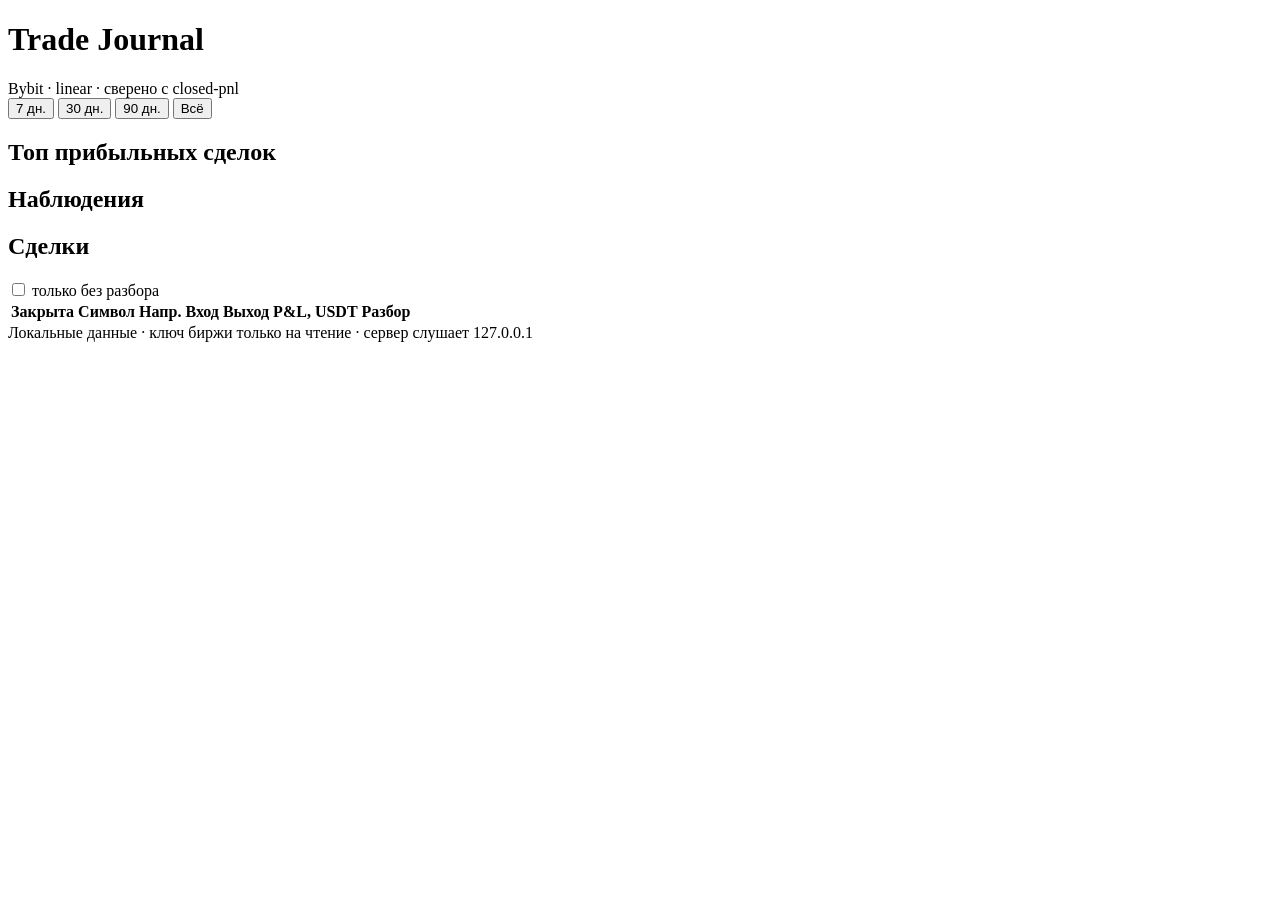
==== journal/web/index.html @ 6932fd27 "Дневник трейдера: бэкфилл Bybit, сверенные сделки, журнал, статистика, веб-UI Шаги 0-4 плана. Ключев" ====
<!doctype html>
<html lang="ru">
<head>
<meta charset="utf-8">
<meta name="viewport" content="width=device-width, initial-scale=1">
<title>Trade Journal — Bybit linear</title>
<link rel="stylesheet" href="/style.css">
</head>
<body>
<header class="topbar">
  <div class="brand">
    <h1>Trade Journal</h1>
    <span class="brand-sub">Bybit · linear · сверено с closed-pnl</span>
  </div>
  <nav class="periods" aria-label="Период">
    <button type="button" data-days="7">7 дн.</button>
    <button type="button" data-days="30">30 дн.</button>
    <button type="button" data-days="90">90 дн.</button>
    <button type="button" data-days="0" aria-current="true">Всё</button>
  </nav>
</header>

<main>
  <section class="kpis" id="kpis" aria-live="polite"></section>

  <div class="columns">
    <section class="panel" aria-labelledby="top-h">
      <h2 id="top-h">Топ прибыльных сделок <span class="h-sub" id="top-sub"></span></h2>
      <div id="top-trades" class="histogram"></div>
    </section>

    <section class="panel" aria-labelledby="facts-h">
      <h2 id="facts-h">Наблюдения</h2>
      <dl id="facts" class="facts"></dl>
    </section>
  </div>

  <section class="panel" aria-labelledby="trades-h">
    <div class="table-head">
      <h2 id="trades-h">Сделки <span class="h-sub" id="trades-count"></span></h2>
      <label class="pending-toggle">
        <input type="checkbox" id="only-pending"> только без разбора
      </label>
    </div>
    <div class="table-wrap">
      <table id="trades-table">
        <thead>
          <tr>
            <th scope="col">Закрыта</th>
            <th scope="col">Символ</th>
            <th scope="col">Напр.</th>
            <th scope="col" class="num">Вход</th>
            <th scope="col" class="num">Выход</th>
            <th scope="col" class="num">P&amp;L, USDT</th>
            <th scope="col">Разбор</th>
          </tr>
        </thead>
        <tbody id="trades-body"></tbody>
      </table>
    </div>
  </section>
</main>

<footer class="foot">
  Локальные данные · ключ биржи только на чтение · сервер слушает 127.0.0.1
</footer>

<script src="/app.js"></script>
</body>
</html>
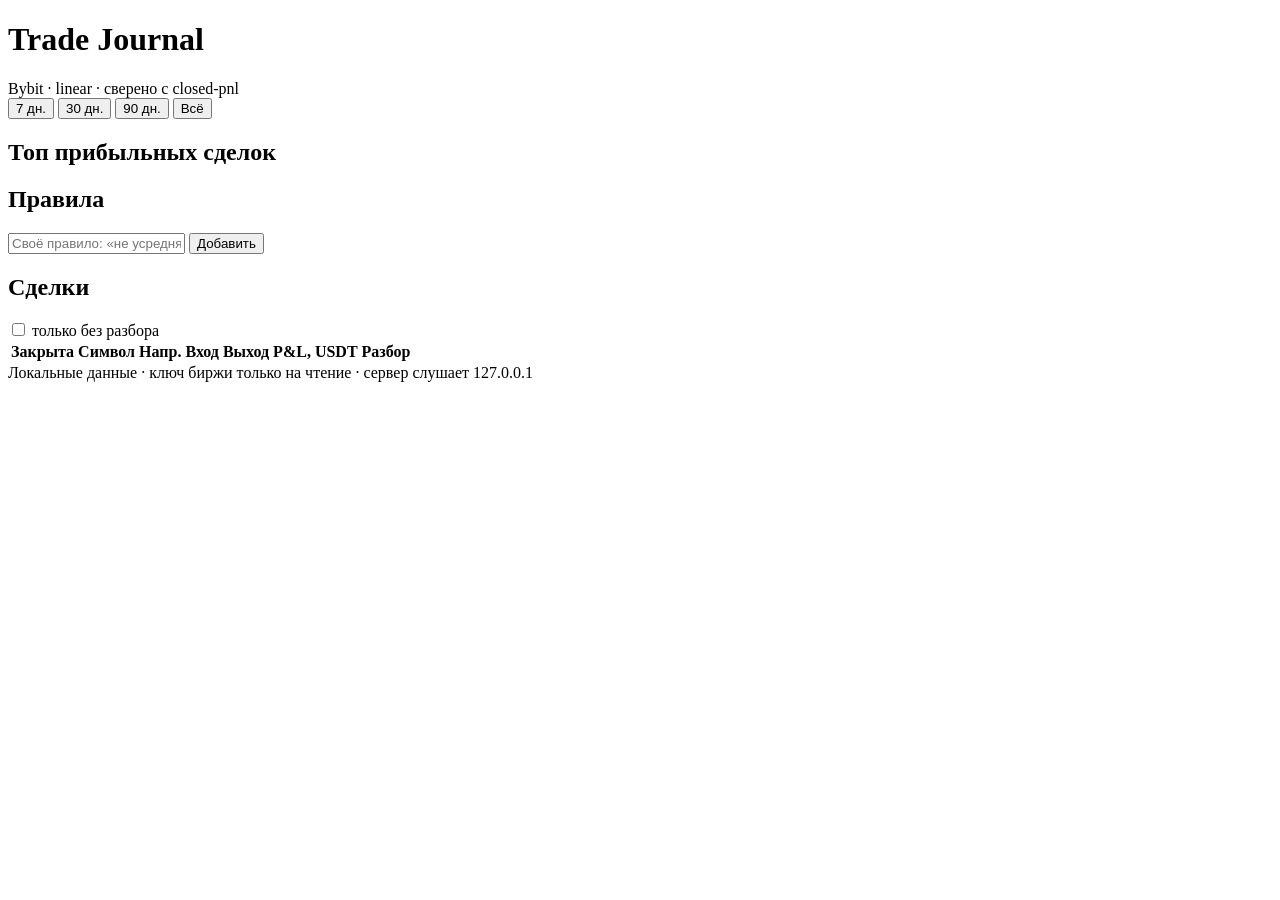
==== commit 9fd25500: "Свои правила торговли, приложение на маке и синк раз в минуту Дневник работал, но им не пользовались" ====
--- a/journal/web/index.html
+++ b/journal/web/index.html
@@ -29,9 +29,17 @@
       <div id="top-trades" class="histogram"></div>
     </section>
 
-    <section class="panel" aria-labelledby="facts-h">
-      <h2 id="facts-h">Наблюдения</h2>
-      <dl id="facts" class="facts"></dl>
+    <section class="panel" aria-labelledby="rules-h">
+      <h2 id="rules-h">Правила <span class="h-sub" id="rules-sub"></span></h2>
+      <div id="rules-summary" class="rules-summary"></div>
+      <ul id="rules" class="rules"></ul>
+      <form id="rule-add" class="rule-add">
+        <input type="text" id="rule-input" maxlength="200"
+               placeholder="Своё правило: «не усредняться в убыток»"
+               aria-label="Новое правило">
+        <button type="submit">Добавить</button>
+      </form>
+      <p class="rules-hint" id="rules-hint"></p>
     </section>
   </div>
 
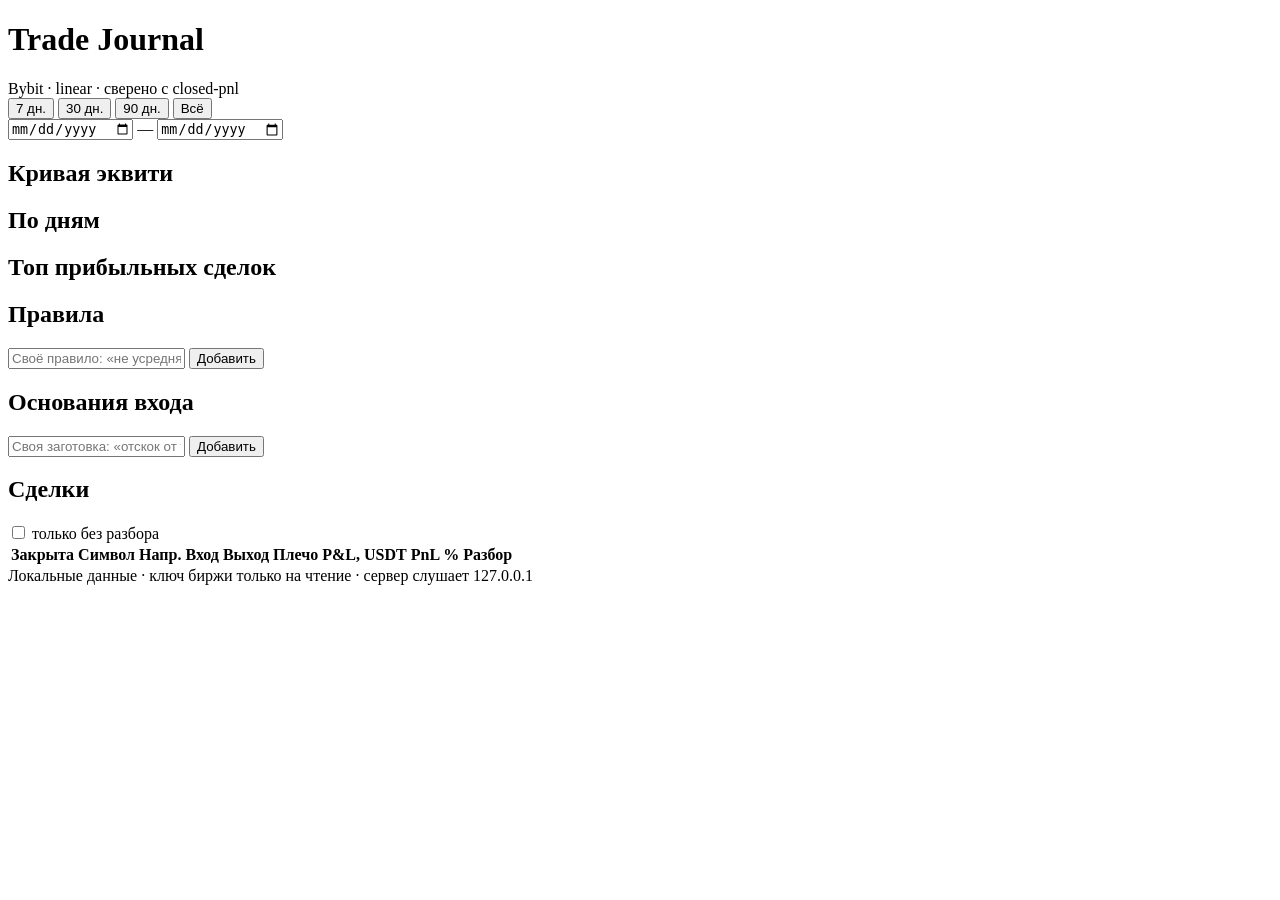
==== commit 31acbff6: "Плечо и PnL%, основания входа, графики, открытые позиции — и починка данных Восемь правок после перв" ====
--- a/journal/web/index.html
+++ b/journal/web/index.html
@@ -12,15 +12,55 @@
     <h1>Trade Journal</h1>
     <span class="brand-sub">Bybit · linear · сверено с closed-pnl</span>
   </div>
-  <nav class="periods" aria-label="Период">
-    <button type="button" data-days="7">7 дн.</button>
-    <button type="button" data-days="30">30 дн.</button>
-    <button type="button" data-days="90">90 дн.</button>
-    <button type="button" data-days="0" aria-current="true">Всё</button>
-  </nav>
+  <div class="period-controls">
+    <nav class="periods" aria-label="Период">
+      <button type="button" data-days="7">7 дн.</button>
+      <button type="button" data-days="30">30 дн.</button>
+      <button type="button" data-days="90">90 дн.</button>
+      <button type="button" data-days="0" aria-current="true">Всё</button>
+    </nav>
+    <div class="dates">
+      <input type="date" id="date-from" aria-label="Начало периода">
+      <span class="dash">—</span>
+      <input type="date" id="date-to" aria-label="Конец периода">
+      <button type="button" id="dates-clear" hidden>Сбросить</button>
+    </div>
+  </div>
 </header>
 
 <main>
+  <section class="panel" id="open-panel" aria-labelledby="open-h" hidden>
+    <h2 id="open-h">Открытые позиции <span class="h-sub" id="open-sub"></span></h2>
+    <div class="table-wrap">
+      <table id="open-table">
+        <thead>
+          <tr>
+            <th scope="col">Символ</th>
+            <th scope="col">Напр.</th>
+            <th scope="col" class="num">Объём</th>
+            <th scope="col" class="num">Вход</th>
+            <th scope="col" class="num">Сейчас</th>
+            <th scope="col" class="num">Плечо</th>
+            <th scope="col" class="num">P&amp;L, USDT</th>
+            <th scope="col" class="num">Ликвидация</th>
+          </tr>
+        </thead>
+        <tbody id="open-body"></tbody>
+      </table>
+    </div>
+  </section>
+
+  <section class="charts">
+    <div class="panel" aria-labelledby="equity-h">
+      <h2 id="equity-h">Кривая эквити <span class="h-sub" id="equity-sub"></span></h2>
+      <div id="equity" class="chart"></div>
+    </div>
+    <div class="panel" aria-labelledby="daily-h">
+      <h2 id="daily-h">По дням <span class="h-sub" id="daily-sub"></span></h2>
+      <div id="daily" class="chart"></div>
+    </div>
+  </section>
+
   <section class="kpis" id="kpis" aria-live="polite"></section>
 
   <div class="columns">
@@ -29,18 +69,33 @@
       <div id="top-trades" class="histogram"></div>
     </section>
 
-    <section class="panel" aria-labelledby="rules-h">
-      <h2 id="rules-h">Правила <span class="h-sub" id="rules-sub"></span></h2>
-      <div id="rules-summary" class="rules-summary"></div>
-      <ul id="rules" class="rules"></ul>
-      <form id="rule-add" class="rule-add">
-        <input type="text" id="rule-input" maxlength="200"
-               placeholder="Своё правило: «не усредняться в убыток»"
-               aria-label="Новое правило">
-        <button type="submit">Добавить</button>
-      </form>
-      <p class="rules-hint" id="rules-hint"></p>
-    </section>
+    <div class="stack">
+      <section class="panel" aria-labelledby="rule-h" data-kind="rule">
+        <h2 id="rule-h">Правила <span class="h-sub" data-sub></span></h2>
+        <div class="rules-summary" data-summary></div>
+        <ul class="rules" data-list></ul>
+        <form class="rule-add" data-add>
+          <input type="text" maxlength="200"
+                 placeholder="Своё правило: «не усредняться в убыток»"
+                 aria-label="Новое правило">
+          <button type="submit">Добавить</button>
+        </form>
+        <p class="rules-hint" data-hint></p>
+      </section>
+
+      <section class="panel" aria-labelledby="reason-h" data-kind="reason">
+        <h2 id="reason-h">Основания входа <span class="h-sub" data-sub></span></h2>
+        <div class="rules-summary" data-summary></div>
+        <ul class="rules" data-list></ul>
+        <form class="rule-add" data-add>
+          <input type="text" maxlength="200"
+                 placeholder="Своя заготовка: «отскок от уровня»"
+                 aria-label="Новое основание">
+          <button type="submit">Добавить</button>
+        </form>
+        <p class="rules-hint" data-hint></p>
+      </section>
+    </div>
   </div>
 
   <section class="panel" aria-labelledby="trades-h">
@@ -59,7 +114,9 @@
             <th scope="col">Напр.</th>
             <th scope="col" class="num">Вход</th>
             <th scope="col" class="num">Выход</th>
+            <th scope="col" class="num">Плечо</th>
             <th scope="col" class="num">P&amp;L, USDT</th>
+            <th scope="col" class="num">PnL %</th>
             <th scope="col">Разбор</th>
           </tr>
         </thead>
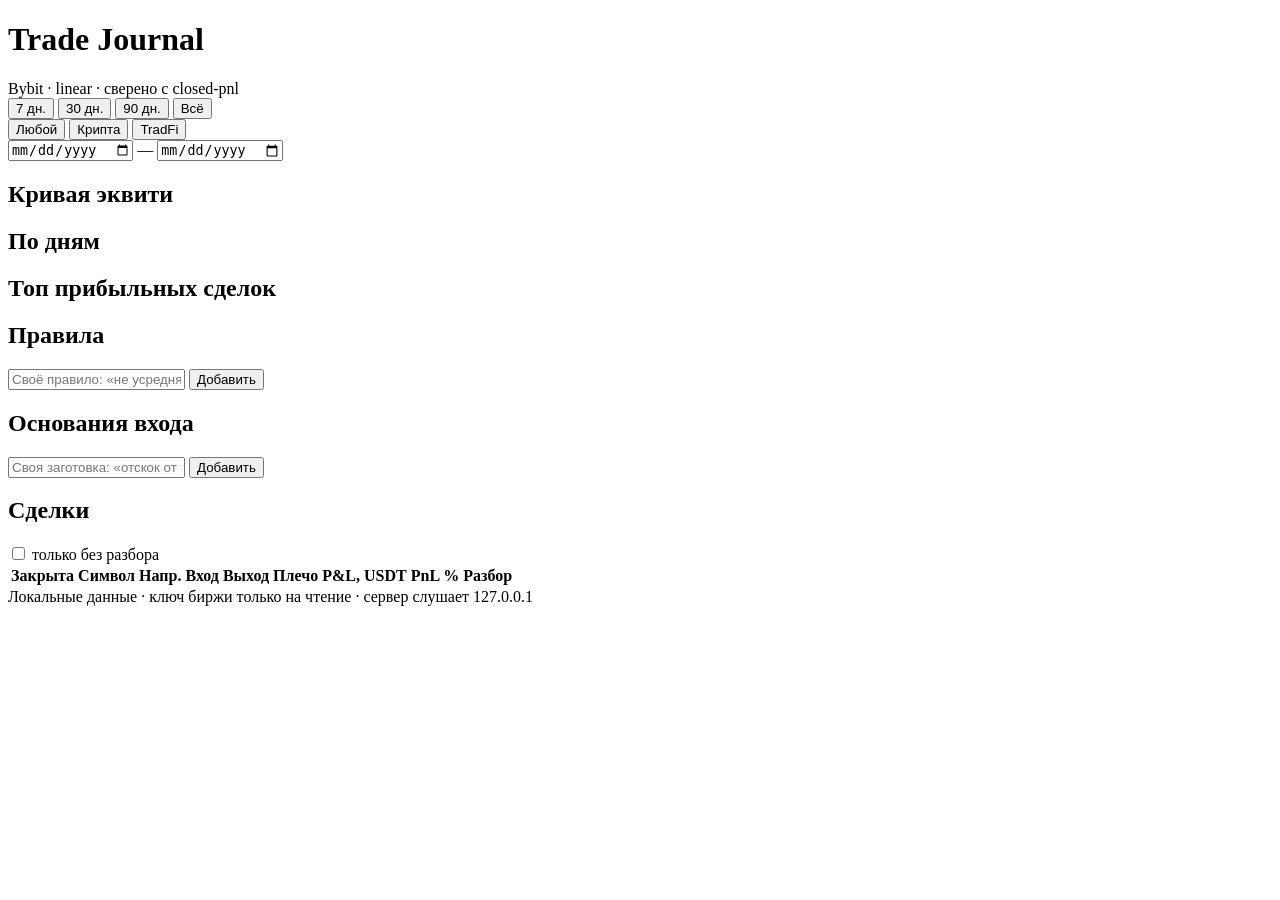
==== commit 9f77a027: "TradFi отдельно от крипты, разбор на живой позиции, сделки с MT5 **Под именем TradFi у Bybit два раз" ====
--- a/journal/web/index.html
+++ b/journal/web/index.html
@@ -18,6 +18,11 @@
       <button type="button" data-days="30">30 дн.</button>
       <button type="button" data-days="90">90 дн.</button>
       <button type="button" data-days="0" aria-current="true">Всё</button>
+    </nav>
+    <nav class="assets" aria-label="Класс актива">
+      <button type="button" data-asset="" aria-current="true">Любой</button>
+      <button type="button" data-asset="crypto">Крипта</button>
+      <button type="button" data-asset="tradfi">TradFi</button>
     </nav>
     <div class="dates">
       <input type="date" id="date-from" aria-label="Начало периода">
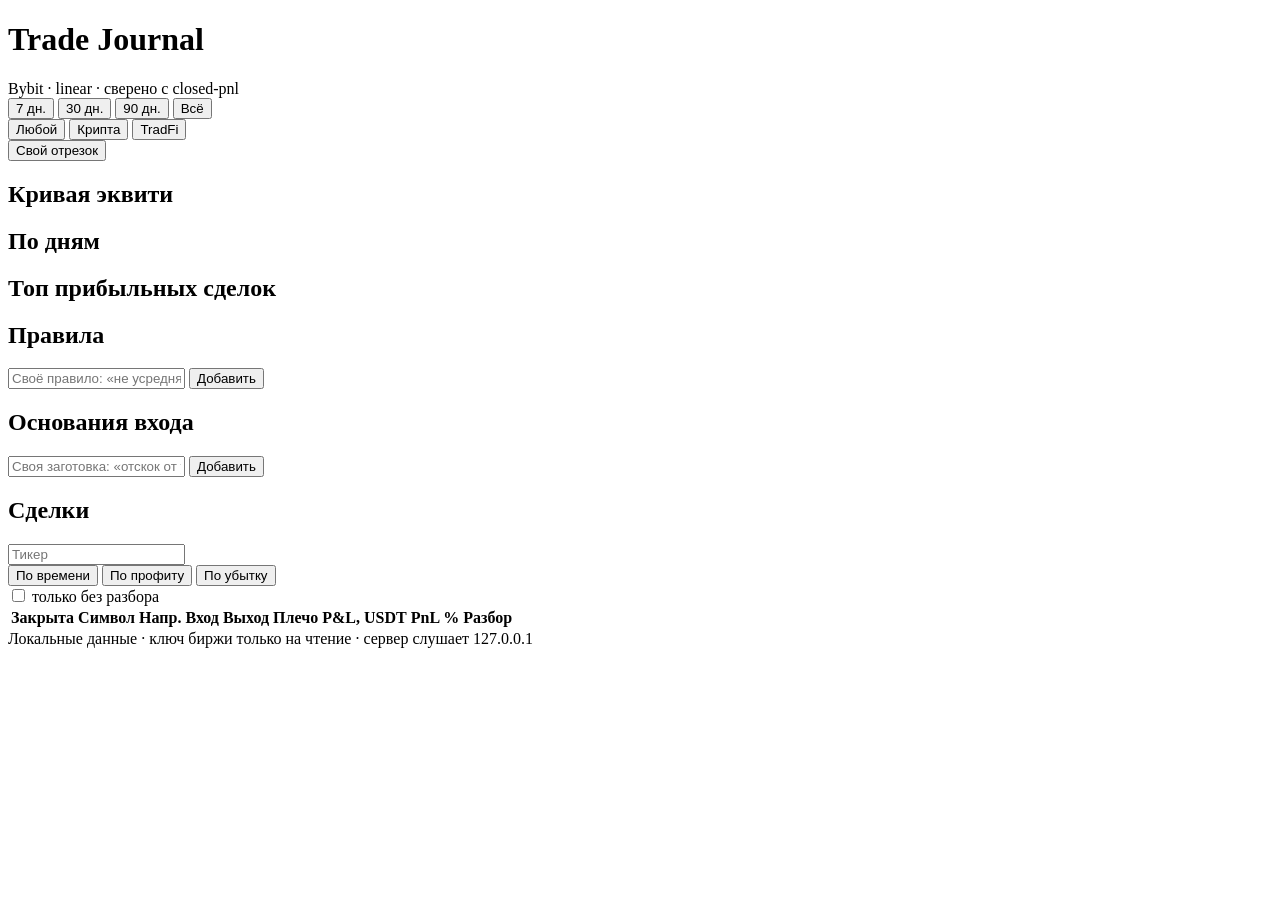
==== commit 8bbfee0c: "Свой календарь, поиск, сортировка и отбор по отметке; плашка разобранности убрана **Календарь свой, " ====
--- a/journal/web/index.html
+++ b/journal/web/index.html
@@ -25,10 +25,11 @@
       <button type="button" data-asset="tradfi">TradFi</button>
     </nav>
     <div class="dates">
-      <input type="date" id="date-from" aria-label="Начало периода">
-      <span class="dash">—</span>
-      <input type="date" id="date-to" aria-label="Конец периода">
+      <button type="button" id="dates-open" aria-haspopup="dialog"
+              aria-expanded="false">Свой отрезок</button>
       <button type="button" id="dates-clear" hidden>Сбросить</button>
+      <div class="calendar" id="calendar" role="dialog"
+           aria-label="Выбор отрезка дат" hidden></div>
     </div>
   </div>
 </header>
@@ -106,10 +107,20 @@
   <section class="panel" aria-labelledby="trades-h">
     <div class="table-head">
       <h2 id="trades-h">Сделки <span class="h-sub" id="trades-count"></span></h2>
-      <label class="pending-toggle">
-        <input type="checkbox" id="only-pending"> только без разбора
-      </label>
+      <div class="table-tools">
+        <input type="search" id="symbol-search" class="search"
+               placeholder="Тикер" aria-label="Поиск по тикеру" maxlength="20">
+        <nav class="sorts" aria-label="Порядок сделок">
+          <button type="button" data-sort="date" aria-current="true">По времени</button>
+          <button type="button" data-sort="profit">По профиту</button>
+          <button type="button" data-sort="loss">По убытку</button>
+        </nav>
+        <label class="pending-toggle">
+          <input type="checkbox" id="only-pending"> только без разбора
+        </label>
+      </div>
     </div>
+    <div class="tag-filter" id="tag-filter" hidden></div>
     <div class="table-wrap">
       <table id="trades-table">
         <thead>
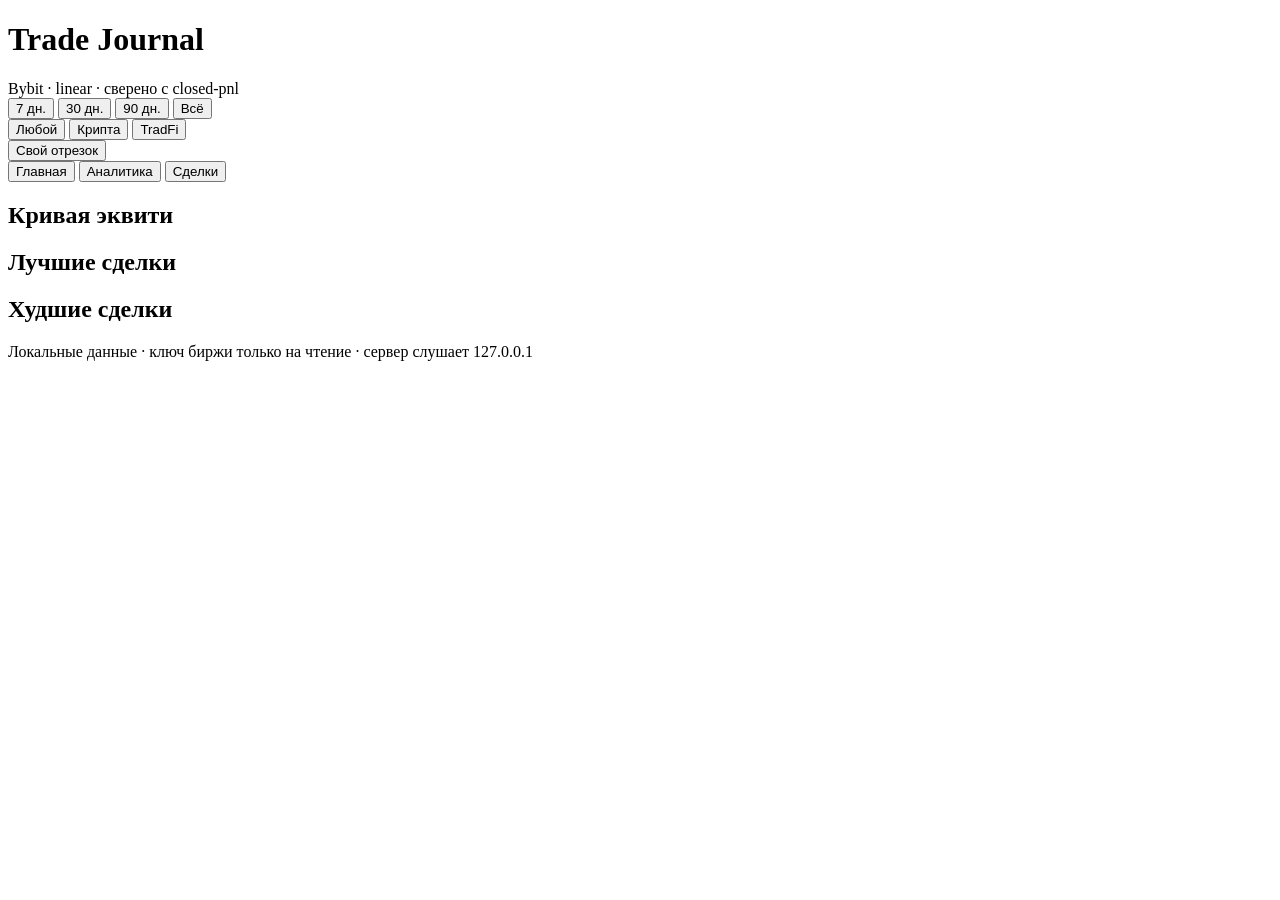
==== commit 4573b7c4: "Три вкладки, календарь P&L и разбор в боковой панели Одна длинная страница разрезана на «Главную», «" ====
--- a/journal/web/index.html
+++ b/journal/web/index.html
@@ -34,11 +34,25 @@
   </div>
 </header>
 
+<!-- Период и класс актива живут в шапке над вкладками: фильтр общий на все
+     три раздела. Продублировать его внутри разделов значило бы завести три
+     состояния одного фильтра и рано или поздно их разойтись. -->
+<nav class="tabs" id="tabs" aria-label="Разделы">
+  <button type="button" data-tab="home" aria-current="page">Главная</button>
+  <button type="button" data-tab="analytics">Аналитика</button>
+  <button type="button" data-tab="trades">Сделки</button>
+</nav>
+
 <main>
-  <section class="panel" id="open-panel" aria-labelledby="open-h" hidden>
-    <h2 id="open-h">Открытые позиции <span class="h-sub" id="open-sub"></span></h2>
+
+<!-- ========== ГЛАВНАЯ: что происходит прямо сейчас ========== -->
+<section class="tab-panel" data-panel="home" aria-label="Главная">
+  <section class="cards" id="today-cards" aria-live="polite"></section>
+
+  <section class="panel" data-open-panel aria-labelledby="open-h" hidden>
+    <h2 id="open-h">Открытые позиции <span class="h-sub" data-open-sub></span></h2>
     <div class="table-wrap">
-      <table id="open-table">
+      <table>
         <thead>
           <tr>
             <th scope="col">Символ</th>
@@ -51,58 +65,96 @@
             <th scope="col" class="num">Ликвидация</th>
           </tr>
         </thead>
-        <tbody id="open-body"></tbody>
+        <tbody data-open-body></tbody>
       </table>
     </div>
   </section>
 
-  <section class="charts">
-    <div class="panel" aria-labelledby="equity-h">
-      <h2 id="equity-h">Кривая эквити <span class="h-sub" id="equity-sub"></span></h2>
-      <div id="equity" class="chart"></div>
-    </div>
-    <div class="panel" aria-labelledby="daily-h">
-      <h2 id="daily-h">По дням <span class="h-sub" id="daily-sub"></span></h2>
-      <div id="daily" class="chart"></div>
-    </div>
-  </section>
-
+  <div class="panel" aria-labelledby="equity-h">
+    <h2 id="equity-h">Кривая эквити <span class="h-sub" id="equity-sub"></span></h2>
+    <div id="equity" class="chart"></div>
+  </div>
+
+  <div class="columns even">
+    <section class="panel" aria-labelledby="top-h">
+      <h2 id="top-h">Лучшие сделки <span class="h-sub" id="top-sub"></span></h2>
+      <div id="top-trades" class="histogram"></div>
+    </section>
+    <section class="panel" aria-labelledby="worst-h">
+      <h2 id="worst-h">Худшие сделки <span class="h-sub" id="worst-sub"></span></h2>
+      <div id="worst-trades" class="histogram"></div>
+    </section>
+  </div>
+</section>
+
+<!-- ========== АНАЛИТИКА: как я торговал за период ========== -->
+<section class="tab-panel" data-panel="analytics" aria-label="Аналитика" hidden>
   <section class="kpis" id="kpis" aria-live="polite"></section>
 
+  <section class="panel" aria-labelledby="pnl-h">
+    <div class="table-head">
+      <h2 id="pnl-h">Суточный P&amp;L <span class="h-sub" id="daily-sub"></span></h2>
+      <div class="table-tools">
+        <div class="month-nav" id="month-nav">
+          <button type="button" id="pnl-prev" aria-label="Предыдущий месяц">‹</button>
+          <span id="pnl-month"></span>
+          <button type="button" id="pnl-next" aria-label="Следующий месяц">›</button>
+        </div>
+        <!-- Свой класс, не .sorts: на .sorts button уже висит обработчик
+             порядка строк в таблице сделок, и переключатель вида молча
+             перевёл бы сортировку в несуществующий режим. -->
+        <nav class="seg" id="pnl-view" aria-label="Вид">
+          <button type="button" data-view="calendar" aria-current="true">Календарь</button>
+          <button type="button" data-view="chart">График</button>
+        </nav>
+      </div>
+    </div>
+    <div class="pnl-summary" id="pnl-summary"></div>
+    <div class="pnl-scroll">
+      <div class="pnl-cal" id="pnl-calendar"></div>
+    </div>
+    <div id="daily" class="chart" hidden></div>
+  </section>
+
   <div class="columns">
-    <section class="panel" aria-labelledby="top-h">
-      <h2 id="top-h">Топ прибыльных сделок <span class="h-sub" id="top-sub"></span></h2>
-      <div id="top-trades" class="histogram"></div>
-    </section>
-
-    <div class="stack">
-      <section class="panel" aria-labelledby="rule-h" data-kind="rule">
-        <h2 id="rule-h">Правила <span class="h-sub" data-sub></span></h2>
-        <div class="rules-summary" data-summary></div>
-        <ul class="rules" data-list></ul>
-        <form class="rule-add" data-add>
-          <input type="text" maxlength="200"
-                 placeholder="Своё правило: «не усредняться в убыток»"
-                 aria-label="Новое правило">
-          <button type="submit">Добавить</button>
-        </form>
-        <p class="rules-hint" data-hint></p>
-      </section>
-
-      <section class="panel" aria-labelledby="reason-h" data-kind="reason">
-        <h2 id="reason-h">Основания входа <span class="h-sub" data-sub></span></h2>
-        <div class="rules-summary" data-summary></div>
-        <ul class="rules" data-list></ul>
-        <form class="rule-add" data-add>
-          <input type="text" maxlength="200"
-                 placeholder="Своя заготовка: «отскок от уровня»"
-                 aria-label="Новое основание">
-          <button type="submit">Добавить</button>
-        </form>
-        <p class="rules-hint" data-hint></p>
-      </section>
-    </div>
-  </div>
+    <section class="panel" aria-labelledby="rule-h" data-kind="rule">
+      <h2 id="rule-h">Нарушения <span class="h-sub" data-sub></span></h2>
+      <div class="rules-summary" data-summary></div>
+      <ul class="rules" data-list></ul>
+      <p class="rules-hint" data-hint></p>
+    </section>
+
+    <section class="panel" aria-labelledby="reason-h" data-kind="reason">
+      <h2 id="reason-h">Основания входа <span class="h-sub" data-sub></span></h2>
+      <div class="rules-summary" data-summary></div>
+      <ul class="rules" data-list></ul>
+      <p class="rules-hint" data-hint></p>
+    </section>
+  </div>
+</section>
+
+<!-- ========== СДЕЛКИ: список и разбор ========== -->
+<section class="tab-panel" data-panel="trades" aria-label="Сделки" hidden>
+  <section class="panel" data-open-panel aria-labelledby="open-h2" hidden>
+    <h2 id="open-h2">Открытые позиции <span class="h-sub" data-open-sub></span></h2>
+    <div class="table-wrap">
+      <table>
+        <thead>
+          <tr>
+            <th scope="col">Символ</th>
+            <th scope="col">Напр.</th>
+            <th scope="col" class="num">Объём</th>
+            <th scope="col" class="num">Вход</th>
+            <th scope="col" class="num">Сейчас</th>
+            <th scope="col" class="num">Плечо</th>
+            <th scope="col" class="num">P&amp;L, USDT</th>
+            <th scope="col" class="num">Ликвидация</th>
+          </tr>
+        </thead>
+        <tbody data-open-body></tbody>
+      </table>
+    </div>
+  </section>
 
   <section class="panel" aria-labelledby="trades-h">
     <div class="table-head">
@@ -140,7 +192,21 @@
       </table>
     </div>
   </section>
+</section>
+
 </main>
+
+<!-- Разбор уехал из строки таблицы в боковую панель: сюда же переехало
+     заведение своих правил и оснований, а на строку его было не уместить. -->
+<div class="scrim" id="scrim" hidden></div>
+<aside class="drawer" id="drawer" role="dialog" aria-modal="true"
+       aria-labelledby="drawer-title" hidden>
+  <div class="drawer-head">
+    <h2 id="drawer-title">Разбор сделки</h2>
+    <button type="button" id="drawer-close" aria-label="Закрыть разбор">×</button>
+  </div>
+  <div class="drawer-body" id="drawer-body"></div>
+</aside>
 
 <footer class="foot">
   Локальные данные · ключ биржи только на чтение · сервер слушает 127.0.0.1
